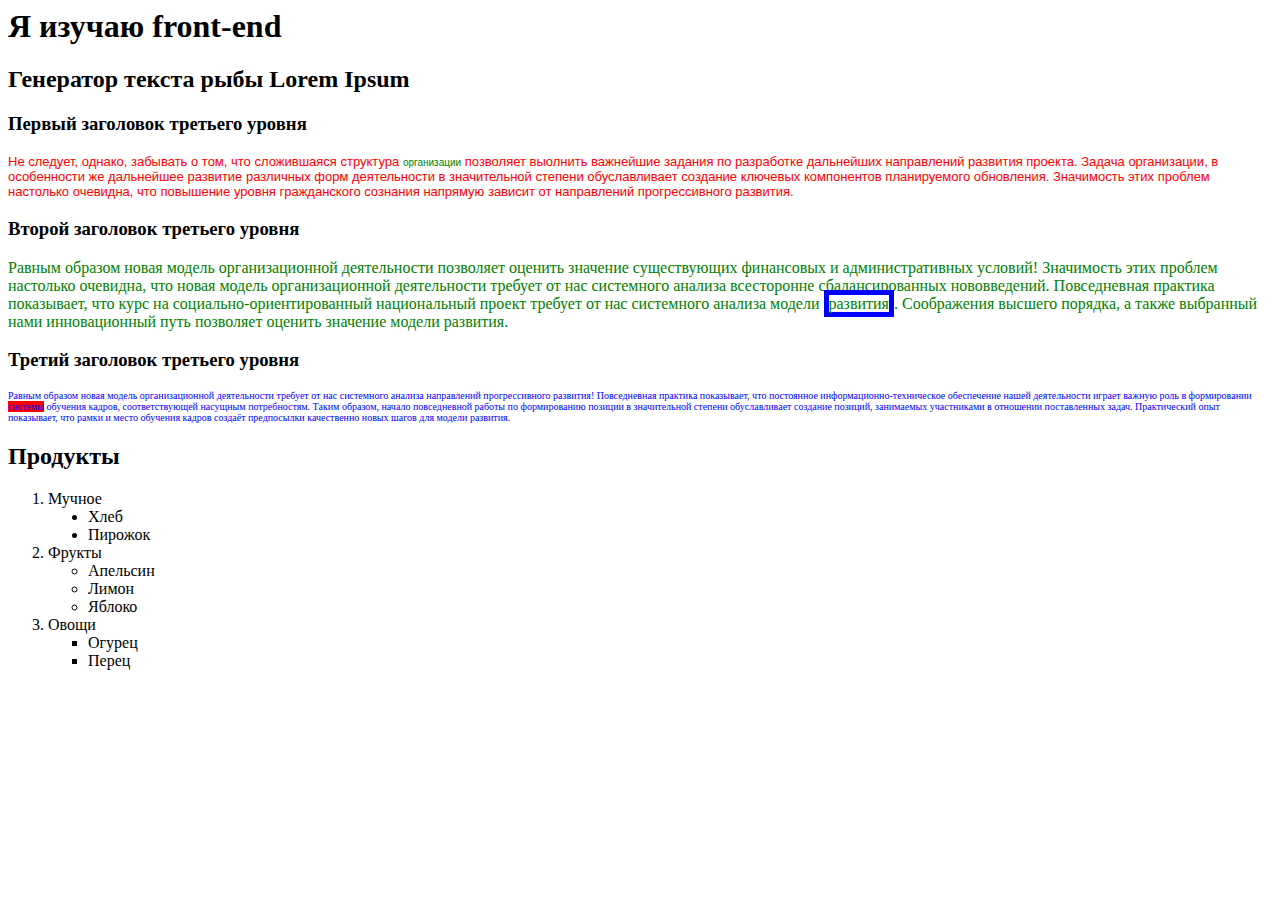
==== Задание 1/index.html @ d740ffd0 "third commit" ====
<!DOCTYPE html5>
<html>
<head>
<title>Моя первая страница</title> 
</head>
<body> 
<h1 aligh="center"> Я изучаю front-end</h1>
<h2>Генератор текста рыбы Lorem Ipsum</h2>
<p><h3>Первый заголовок третьего уровня</h3>
<font size=2 color=red face=Arial>Не следует, однако, забывать о том, что сложившаяся структура <span style="color: green; font-size: 10px">организации</span> позволяет выолнить важнейшие задания по разработке дальнейших направлений развития проекта. Задача организации, в особенности же дальнейшее развитие различных форм деятельности в значительной степени обуславливает создание ключевых компонентов планируемого обновления. Значимость этих проблем настолько очевидна, что повышение уровня гражданского сознания напрямую зависит от направлений прогрессивного развития.</font></p>

<p><h3>Второй заголовок третьего уровня</h3>
<font size=3 color=green face="Times New Roman">Равным образом новая модель организационной деятельности позволяет оценить значение существующих финансовых и административных условий! Значимость этих проблем настолько очевидна, что новая модель организационной деятельности требует от нас системного анализа всесторонне сбалансированных нововведений. Повседневная практика показывает, что курс на социально-ориентированный национальный проект требует от нас системного анализа модели <span style="border: 5px solid blue">развития</span>. Соображения высшего порядка, а также выбранный нами инновационный путь позволяет оценить значение модели развития.</font></p>

<p><h3>Третий заголовок третьего уровня</h3>
<font size=1 color=blue face=Calibri>Равным образом новая модель организационной деятельности требует от нас системного анализа направлений прогрессивного развития! Повседневная практика показывает, что постоянное информационно-техническое обеспечение нашей деятельности играет важную роль в формировании <span style="background-color: red">системы</span> обучения кадров, соответствующей насущным потребностям. Таким образом, начало повседневной работы по формированию позиции в значительной степени обуславливает создание позиций, занимаемых участниками в отношении поставленных задач. Практический опыт показывает, что рамки и место обучения кадров создаёт предпосылки качественно новых шагов для модели развития.</font></p>
<h2>Продукты</h2>
<ol>
<li>Мучное<ul type="disc">
<li>Хлеб</li>
<li>Пирожок</li></ul></li>
<li>Фрукты<ul type="circle">
<li>Апельсин</li>
<li>Лимон</li>
<li>Яблоко</li></ul></li>
<li>Овощи<ul type="square">
<li>Огурец</li>
<li>Перец</li></ul></li>

</body>
</html>
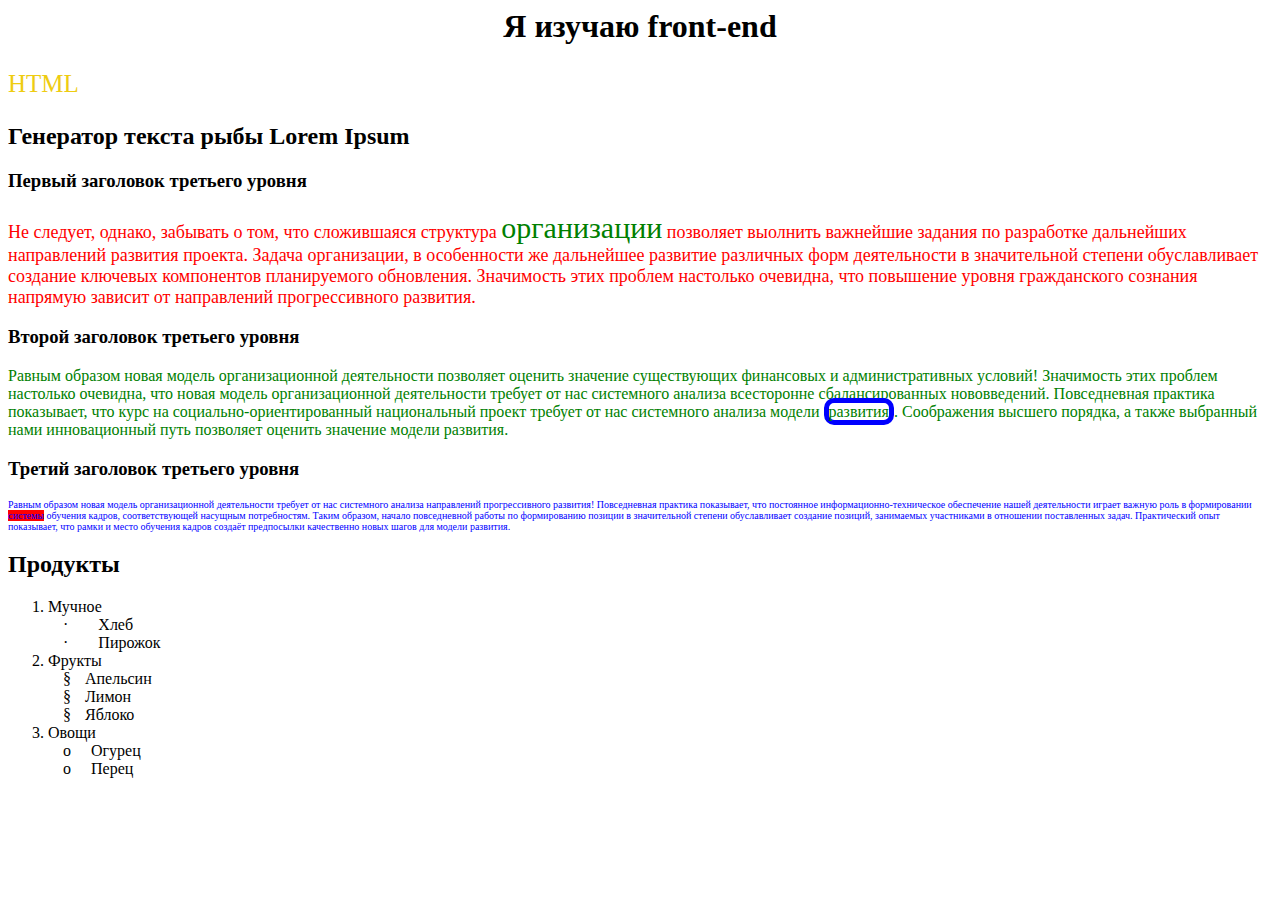
==== commit b328f877: "5th commit" ====
--- a/Задание 1/index.html
+++ b/Задание 1/index.html
@@ -4,28 +4,39 @@
 <title>Моя первая страница</title> 
 </head>
 <body> 
-<h1 aligh="center"> Я изучаю front-end</h1>
+<h1 align="center"> Я изучаю front-end</h1>
+<p style="color: #ec1; font-size: 25px;">HTML</p>
 <h2>Генератор текста рыбы Lorem Ipsum</h2>
 <p><h3>Первый заголовок третьего уровня</h3>
-<font size=2 color=red face=Arial>Не следует, однако, забывать о том, что сложившаяся структура <span style="color: green; font-size: 10px">организации</span> позволяет выолнить важнейшие задания по разработке дальнейших направлений развития проекта. Задача организации, в особенности же дальнейшее развитие различных форм деятельности в значительной степени обуславливает создание ключевых компонентов планируемого обновления. Значимость этих проблем настолько очевидна, что повышение уровня гражданского сознания напрямую зависит от направлений прогрессивного развития.</font></p>
+<font size=4 color=red face=Mistral>Не следует, однако, забывать о том, что сложившаяся структура <span style="color: green; font-size: 30px">организации</span> позволяет выолнить важнейшие задания по разработке дальнейших направлений развития проекта. Задача организации, в особенности же дальнейшее развитие различных форм деятельности в значительной степени обуславливает создание ключевых компонентов планируемого обновления. Значимость этих проблем настолько очевидна, что повышение уровня гражданского сознания напрямую зависит от направлений прогрессивного развития.</font></p>
 
 <p><h3>Второй заголовок третьего уровня</h3>
-<font size=3 color=green face="Times New Roman">Равным образом новая модель организационной деятельности позволяет оценить значение существующих финансовых и административных условий! Значимость этих проблем настолько очевидна, что новая модель организационной деятельности требует от нас системного анализа всесторонне сбалансированных нововведений. Повседневная практика показывает, что курс на социально-ориентированный национальный проект требует от нас системного анализа модели <span style="border: 5px solid blue">развития</span>. Соображения высшего порядка, а также выбранный нами инновационный путь позволяет оценить значение модели развития.</font></p>
+<font size=3 color=green face="Times New Roman">Равным образом новая модель организационной деятельности позволяет оценить значение существующих финансовых и административных условий! Значимость этих проблем настолько очевидна, что новая модель организационной деятельности требует от нас системного анализа всесторонне сбалансированных нововведений. Повседневная практика показывает, что курс на социально-ориентированный национальный проект требует от нас системного анализа модели <span style="border: 5px solid blue; border-radius: 10px;">развития</span>. Соображения высшего порядка, а также выбранный нами инновационный путь позволяет оценить значение модели развития.</font></p>
 
 <p><h3>Третий заголовок третьего уровня</h3>
-<font size=1 color=blue face=Calibri>Равным образом новая модель организационной деятельности требует от нас системного анализа направлений прогрессивного развития! Повседневная практика показывает, что постоянное информационно-техническое обеспечение нашей деятельности играет важную роль в формировании <span style="background-color: red">системы</span> обучения кадров, соответствующей насущным потребностям. Таким образом, начало повседневной работы по формированию позиции в значительной степени обуславливает создание позиций, занимаемых участниками в отношении поставленных задач. Практический опыт показывает, что рамки и место обучения кадров создаёт предпосылки качественно новых шагов для модели развития.</font></p>
+<font size=1 color=blue face="Segoe Print">Равным образом новая модель организационной деятельности требует от нас системного анализа направлений прогрессивного развития! Повседневная практика показывает, что постоянное информационно-техническое обеспечение нашей деятельности играет важную роль в формировании <span style="background-color: red">системы</span> обучения кадров, соответствующей насущным потребностям. Таким образом, начало повседневной работы по формированию позиции в значительной степени обуславливает создание позиций, занимаемых участниками в отношении поставленных задач. Практический опыт показывает, что рамки и место обучения кадров создаёт предпосылки качественно новых шагов для модели развития.</font></p>
 <h2>Продукты</h2>
 <ol>
-<li>Мучное<ul type="disc">
-<li>Хлеб</li>
-<li>Пирожок</li></ul></li>
-<li>Фрукты<ul type="circle">
-<li>Апельсин</li>
-<li>Лимон</li>
-<li>Яблоко</li></ul></li>
-<li>Овощи<ul type="square">
-<li>Огурец</li>
-<li>Перец</li></ul></li>
+	<li>Мучное
+		<ul type="none" style="margin-left: -25px;">
+			<li>&#183;<span style="margin-left: 30px;">Хлеб</span></li>
+			<li>&#183;<span style="margin-left: 30px;">Пирожок</span></li>
+		</ul>
+	</li>
+	<li>Фрукты
+		<ul type="none" style="margin-left: -25px;">
+			<li>&sect; <span style="margin-left: 10px;">Апельсин</span></li>
+			<li>&sect; <span style="margin-left: 10px;">Лимон</span></li>
+			<li>&sect; <span style="margin-left: 10px;">Яблоко</span></li>
+		</ul>
+	</li>
+	<li>Овощи
+		<ul type="none" style="margin-left: -25px;">
+			<li>&#959;<span style="margin-left: 20px;">Огурец</span></li>
+			<li>&#959;<span style="margin-left: 20px;">Перец</span></li>
+		</ul>
+	</li>
+</ol>
 
 </body>
 </html>
